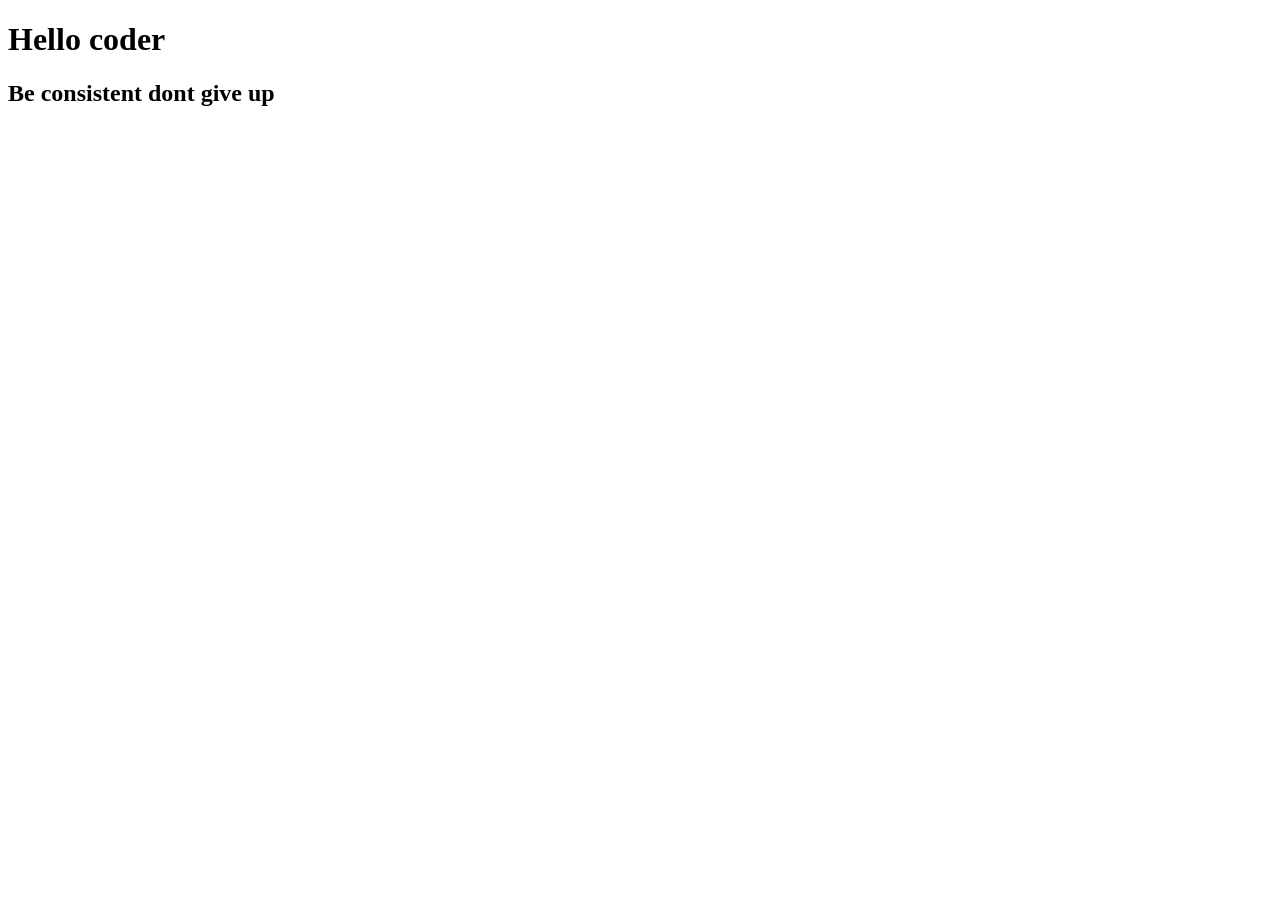
==== gits/lecture.html @ 19df0746 "sec" ====
<!DOCTYPE html>
<html lang="en">
<head>
    <meta charset="UTF-8">
    <meta name="viewport" content="width=device-width, initial-scale=1.0">
    <title>Document</title>
</head>
<body>
    <h1>Hello coder </h1>
    <h2>Be consistent dont give up</h2>
</body>
</html>
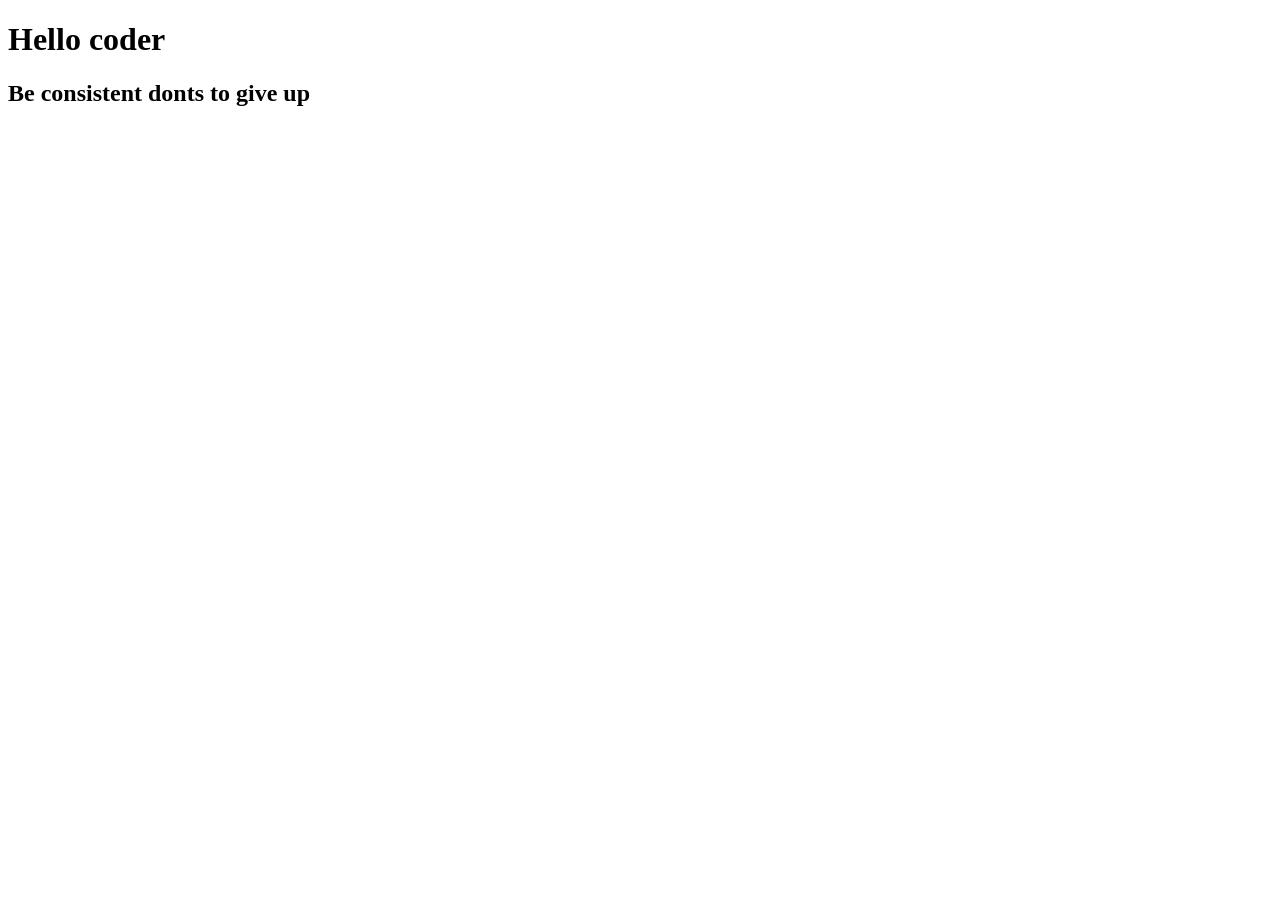
==== commit fd2da01d: "threre" ====
--- a/gits/lecture.html
+++ b/gits/lecture.html
@@ -7,6 +7,6 @@
 </head>
 <body>
     <h1>Hello coder </h1>
-    <h2>Be consistent dont give up</h2>
+    <h2>Be consistent donts to give up</h2>
 </body>
 </html>
